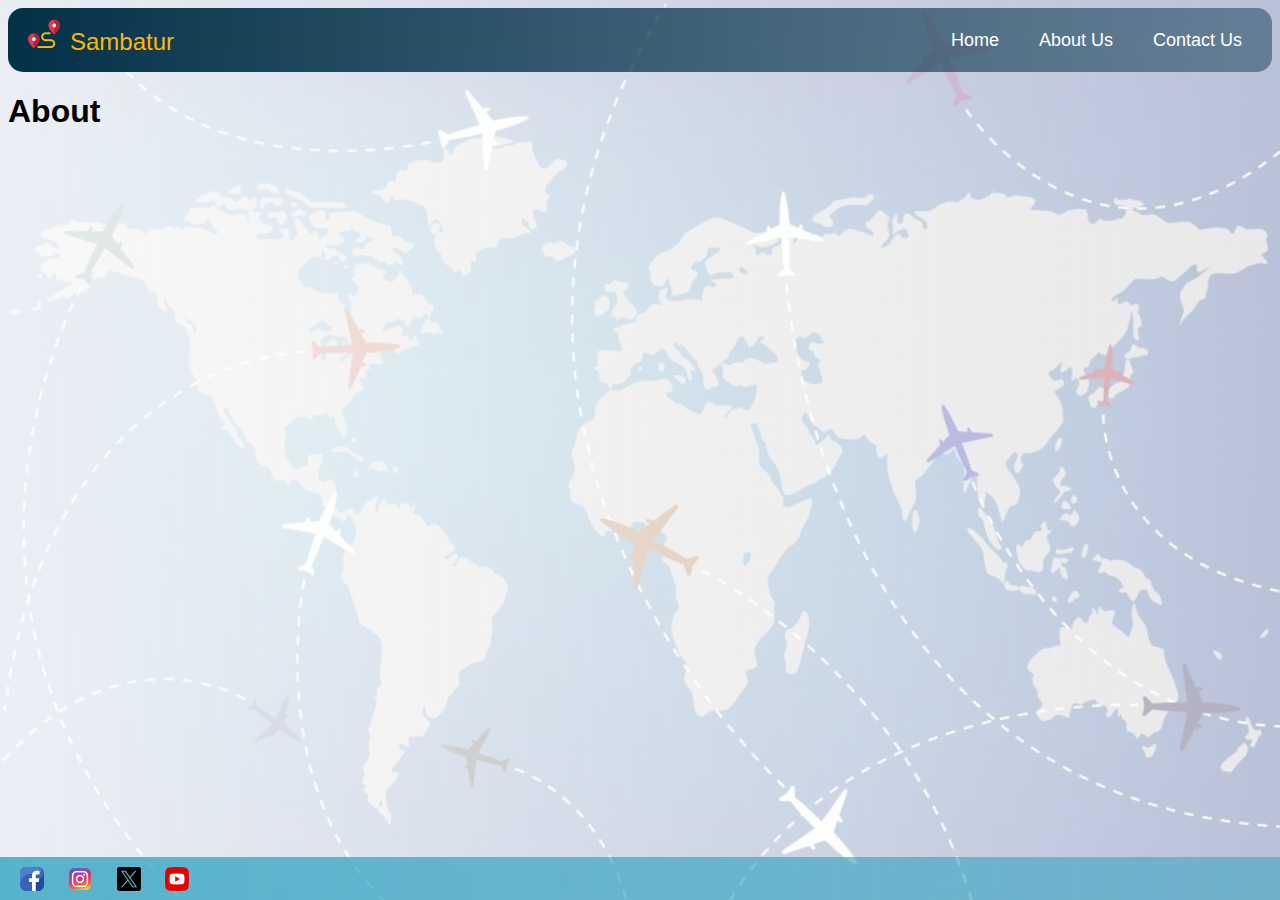
==== about.html @ 0c223610 "Home design ok" ====
<!DOCTYPE html>
<html lang="en">
<head>
    <meta charset="UTF-8">
    <meta name="viewport" content="width=device-width, initial-scale=1.0">
    <title>Sambatur - About</title>
    <link rel="stylesheet" href="style.css">
    <script src="travel_recommendation.js"></script>
</head>
<body>
    <header>
        <nav>
            <div class="logo"><img src="assets/logo.png" alt="logo"><span id="span-logo">Sambatur</span></div>
            <div class="menu">
                <a href="travel_recommendation.html">Home</a>
                <a href="about.html">About Us</a>
                <a href="contact.html">Contact Us</a>
            </div>
        </nav>
    </header>
    <h1>About</h1>
    <footer>
        <div>
            <a href="http://www.facebook.com" target="_blank"><img src="assets/facebook.png" alt="facebook"></a>
            <a href="http://www.instagram.com" target="_blank"><img src="assets/instagram.png" alt="instagram"></a>
            <a href="http://www.x.com" target="_blank"><img src="assets/twitter.png" alt="twitter"></a>
            <a href="http://www.youtube.com" target="_blank"><img src="assets/youtube.png" alt="youtube"></a>
        </div>
        </footer>

</body>
</html>
---- style.css ----
body {
    font-family: Arial, sans-serif;
    background-image: linear-gradient(to right, rgba(255, 255, 255, 0.901), rgba(255, 255, 255, 0.655)), url(assets/background.jpg);
    background-size: cover;
}

nav {
    display: flex;
    justify-content: space-between;
    align-items: center;
    padding: 10px 20px;
    background: linear-gradient(to right, #023047, #02304776);
    color: #fff;
    border-radius: 15px;
}

.logo {
    font-size: 24px;
    color: #ffb703;
}

#span-logo {
    display :inline-block;
    margin-bottom: 6px;
    margin-left: 10px;
}

.menu {
    display: flex;
    gap: 20px;
    align-content: center;
}

.menu a {
    color: #fff;
    text-decoration: none;
    font-size: 18px;
    padding: 5px 10px;
    transition: background-color 0.3s;
}

.menu a:hover {
    background-color: #8ecae6;
    border-radius: 5px;
}

.menu a:not(focus) {
    border-radius: 5px;
}

.search-box {
    display: flex;
    align-items: center;
    background-color: #fff;
    border-radius: 15px;
}

.search-box input[type="text"] {
    padding: 5px;
    font-size: 16px;
    border: none;
    width: 230px;
    margin: 5px;
}

.search-box input[type="text"]:focus {
    outline: none;
}

.search-box button{
    height: 30px;
    border-radius: 5px;
    border: none;
    margin: 5px;
    width: 65px;
    background-color: #fb8500;
    color: #fff;
}

#search-btn:hover {
    background-color: #ffb703;
}

#clear-btn:hover {
    background-color: #ffb703;
}

section {
    display: inline-block;
    color: #023047;
    text-align: justify;
    margin-top: 2%;
    margin-left: 20px;
    background-color: #fff;
    width: 55%;
    padding: 0px 15px 1px 15px;
    background: linear-gradient(to right, #ffffffca, #ececec92);
    border-radius: 40px;
}

.title-big {
    font-size: 50px;
}

.section-normal {
    font-size: 25px;
}

#img-windows{
    display:inline-block;
    height:  400px;
    border-radius: 60px;
    margin-left: 10%;
    padding-top: 0%;
    
}

footer {
    position: fixed;
    bottom: 0%;
    left: 0;
    right: 0;
    background-color: #219ebc;
    width: 100%;
    background: linear-gradient(to right, #219dbcbb, #219dbc7b);
}

footer div img {
    display: inline;
    padding: 10px 0px 5px 20px;
}
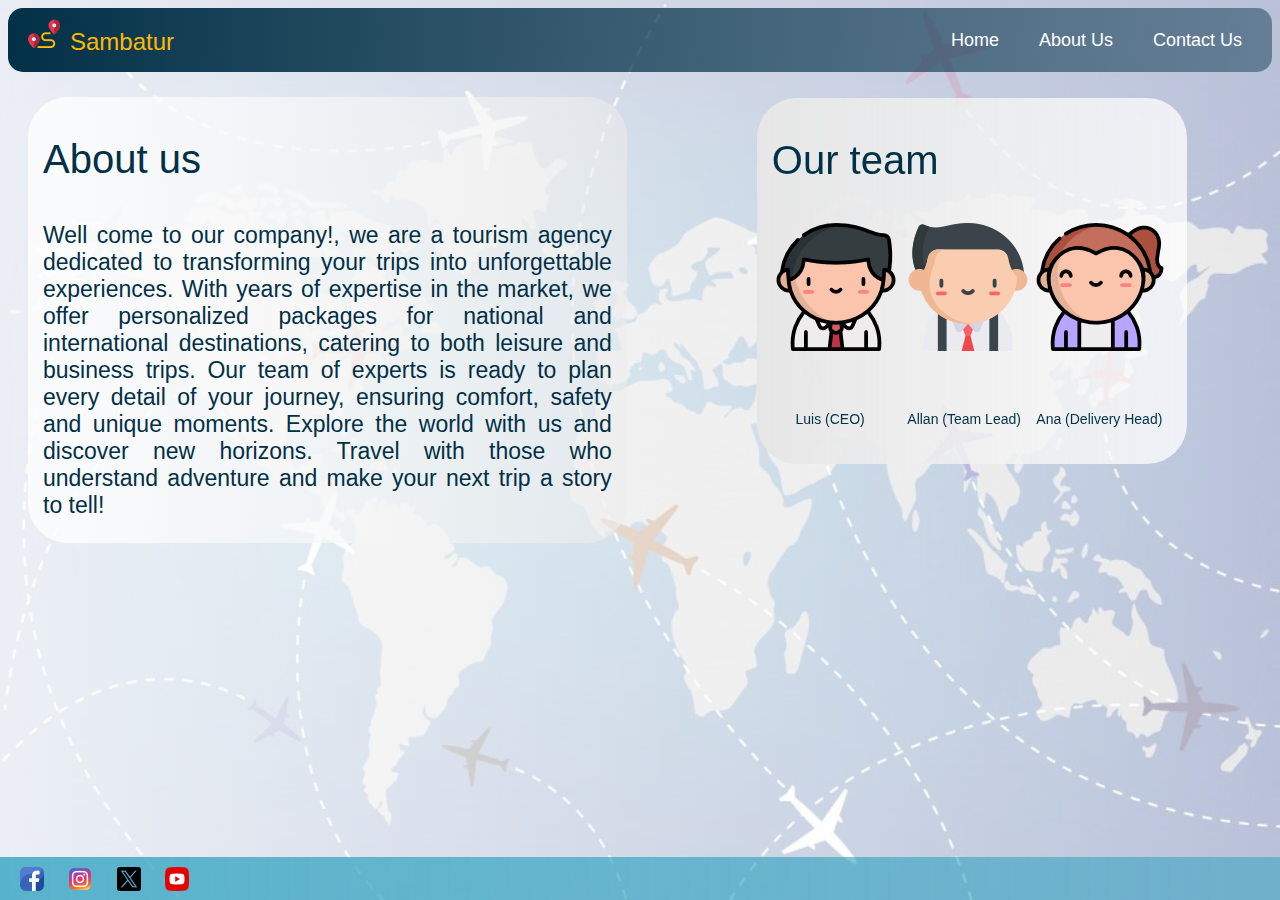
==== commit 59d33806: "Finish" ====
--- a/about.html
+++ b/about.html
@@ -18,7 +18,27 @@
             </div>
         </nav>
     </header>
-    <h1>About</h1>
+    <section>
+        <p class="title-big">About us</p>
+        <p class="section-normal">Well come to our company!, we are a tourism agency dedicated to transforming your trips into unforgettable experiences. 
+            With years of expertise in the market, we offer personalized packages for national and international destinations, 
+            catering to both leisure and business trips. Our team of experts is ready to plan every detail of your journey, 
+            ensuring comfort, safety and unique moments. Explore the world with us and discover new horizons. Travel with those 
+            who understand adventure and make your next trip a story to tell!</p>
+    </section>
+    <section class="our-team">
+        <p class="title-big">Our team</p>
+        <div>
+        <img src="assets/luis.png" alt="luis">
+        <img src="assets/allan.png" alt="allan">
+        <img src="assets/patricia.png" alt="patricia">
+        <span id="id-01">Luis (CEO)</span>
+        <span id="id-02">Allan (Team Lead)</span>
+        <span id="id-03">Ana (Delivery Head)</span>
+        </div>
+        
+    </section>
+    
     <footer>
         <div>
             <a href="http://www.facebook.com" target="_blank"><img src="assets/facebook.png" alt="facebook"></a>
--- a/style.css
+++ b/style.css
@@ -91,27 +91,31 @@
     text-align: justify;
     margin-top: 2%;
     margin-left: 20px;
-    background-color: #fff;
-    width: 55%;
+    width: 45%;
     padding: 0px 15px 1px 15px;
     background: linear-gradient(to right, #ffffffca, #ececec92);
     border-radius: 40px;
 }
 
 .title-big {
-    font-size: 50px;
+    font-size: 40px;
 }
 
 .section-normal {
-    font-size: 25px;
-}
-
-#img-windows{
+    font-size: 23px;
+}
+
+#div-result {
     display:inline-block;
-    height:  400px;
-    border-radius: 60px;
-    margin-left: 10%;
-    padding-top: 0%;
+    height:  40px;
+    border-radius: 20px;
+    margin-left: 40px;
+    position: absolute;
+    top: 14%;
+    width: 480px;
+    height: 480px;
+    padding: 10px;
+    color: #023047;
     
 }
 
@@ -128,4 +132,79 @@
 footer div img {
     display: inline;
     padding: 10px 0px 5px 20px;
-}+}
+
+.btn-normal {
+    display: block;
+    color: #fff;
+    background-color: #fb8500;
+    border: none;
+    border-radius: 5px;
+    width: 100px;
+    height: 35px;
+    font-weight: bold;
+    margin: 20px;
+    position: relative;
+    left: 20% ;
+}
+
+.btn-normal:hover {
+    background-color: #ffb703;
+}
+
+.our-team {
+    font-size: 14px;
+    display: inline-block;
+    margin-left: 130px;
+    width: 400px;
+    height: 365px;
+    position: fixed;
+    color: #023047;
+    background: linear-gradient(to left, #ffffffbe, #e6e6e6);
+    border-radius: 40px;
+}
+
+#id-01 {
+    position: absolute; 
+    bottom: 10%; 
+    left: 9%;
+}
+
+#id-02 {
+    position: absolute; 
+    bottom: 10%; 
+    left: 35%;
+}
+
+#id-03 {
+    position: absolute; 
+    bottom: 10%; 
+    left: 65%;
+}
+
+#name {
+    border-radius: 5px;
+    border-color: #fb8500;
+    border-style: solid;
+    width: 300px;
+    margin: 10px 0px 20px 10px;
+}
+
+#email {
+    border-radius: 5px;
+    border-color: #fb8500;
+    border-style: solid;
+    width: 300px;
+    margin: 10px 0px 20px 10px;
+}
+
+#msg {
+    border-radius: 5px;
+    border-color: #fb8500;
+    border-style: solid;
+    border-width: 2px;
+    width: 500px;
+    margin: 10px 0px 20px 10px;
+    height: 150px;
+}
+
